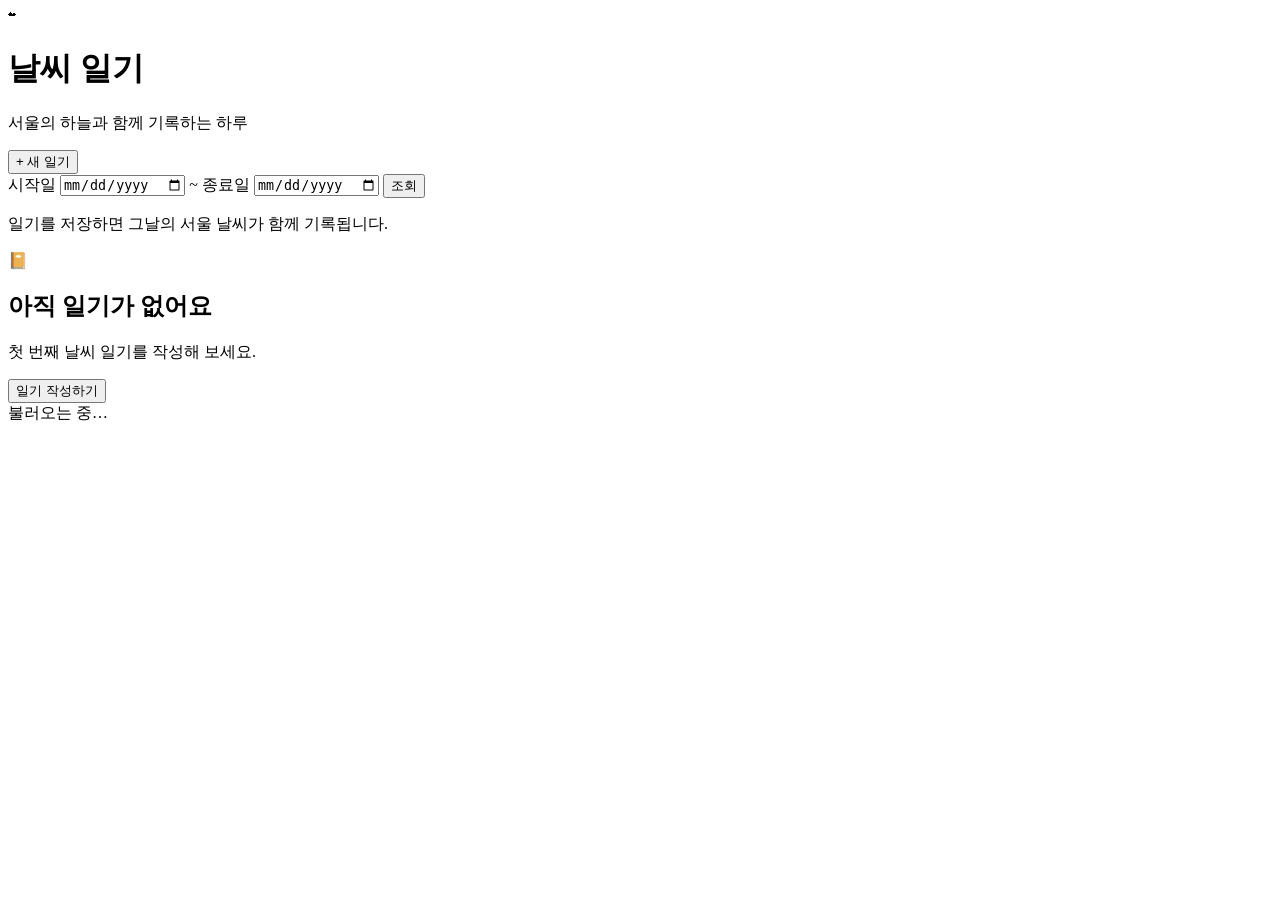
==== src/main/resources/static/index.html @ 0fc597ce "feat : 화면구성 - Cursor" ====
<!DOCTYPE html>
<html lang="ko">
<head>
    <meta charset="UTF-8">
    <meta name="viewport" content="width=device-width, initial-scale=1.0">
    <title>날씨 일기</title>
    <link rel="preconnect" href="https://fonts.googleapis.com">
    <link rel="preconnect" href="https://fonts.gstatic.com" crossorigin>
    <link href="https://fonts.googleapis.com/css2?family=Noto+Sans+KR:wght@400;500;600;700&display=swap" rel="stylesheet">
    <link rel="stylesheet" href="/css/style.css">
</head>
<body>
    <div class="sky-bg"></div>

    <header class="header">
        <div class="header-inner">
            <div class="brand">
                <span class="brand-icon" aria-hidden="true">☁</span>
                <div>
                    <h1>날씨 일기</h1>
                    <p class="subtitle">서울의 하늘과 함께 기록하는 하루</p>
                </div>
            </div>
            <button type="button" class="btn btn-primary" id="btnNewDiary">
                <span aria-hidden="true">+</span> 새 일기
            </button>
        </div>
    </header>

    <main class="main">
        <section class="toolbar">
            <div class="date-range">
                <label>
                    <span class="label-text">시작일</span>
                    <input type="date" id="startDate">
                </label>
                <span class="range-sep">~</span>
                <label>
                    <span class="label-text">종료일</span>
                    <input type="date" id="endDate">
                </label>
                <button type="button" class="btn btn-secondary" id="btnSearch">조회</button>
            </div>
            <p class="hint">일기를 저장하면 그날의 서울 날씨가 함께 기록됩니다.</p>
        </section>

        <section class="diary-list" id="diaryList" aria-live="polite"></section>

        <div class="empty-state hidden" id="emptyState">
            <div class="empty-icon" aria-hidden="true">📔</div>
            <h2>아직 일기가 없어요</h2>
            <p>첫 번째 날씨 일기를 작성해 보세요.</p>
            <button type="button" class="btn btn-primary" id="btnEmptyNew">일기 작성하기</button>
        </div>

        <div class="loading hidden" id="loading">
            <div class="spinner"></div>
            <span>불러오는 중…</span>
        </div>
    </main>

    <dialog class="modal" id="diaryModal">
        <form method="dialog" class="modal-content" id="diaryForm">
            <div class="modal-header">
                <h2 id="modalTitle">새 일기</h2>
                <button type="button" class="btn-icon" id="btnCloseModal" aria-label="닫기">&times;</button>
            </div>

            <div class="modal-body">
                <label class="field">
                    <span class="label-text">날짜</span>
                    <input type="date" id="diaryDate" required>
                </label>
                <label class="field">
                    <span class="label-text">일기</span>
                    <textarea id="diaryText" rows="6" placeholder="오늘 하루는 어땠나요?" required></textarea>
                </label>
                <p class="form-note" id="formNote">저장 시 현재 서울 날씨가 자동으로 함께 저장됩니다.</p>
            </div>

            <div class="modal-footer">
                <button type="button" class="btn btn-danger hidden" id="btnDelete">삭제</button>
                <div class="modal-actions">
                    <button type="button" class="btn btn-ghost" id="btnCancel">취소</button>
                    <button type="submit" class="btn btn-primary" id="btnSave">저장</button>
                </div>
            </div>
        </form>
    </dialog>

    <script src="/js/app.js"></script>
</body>
</html>
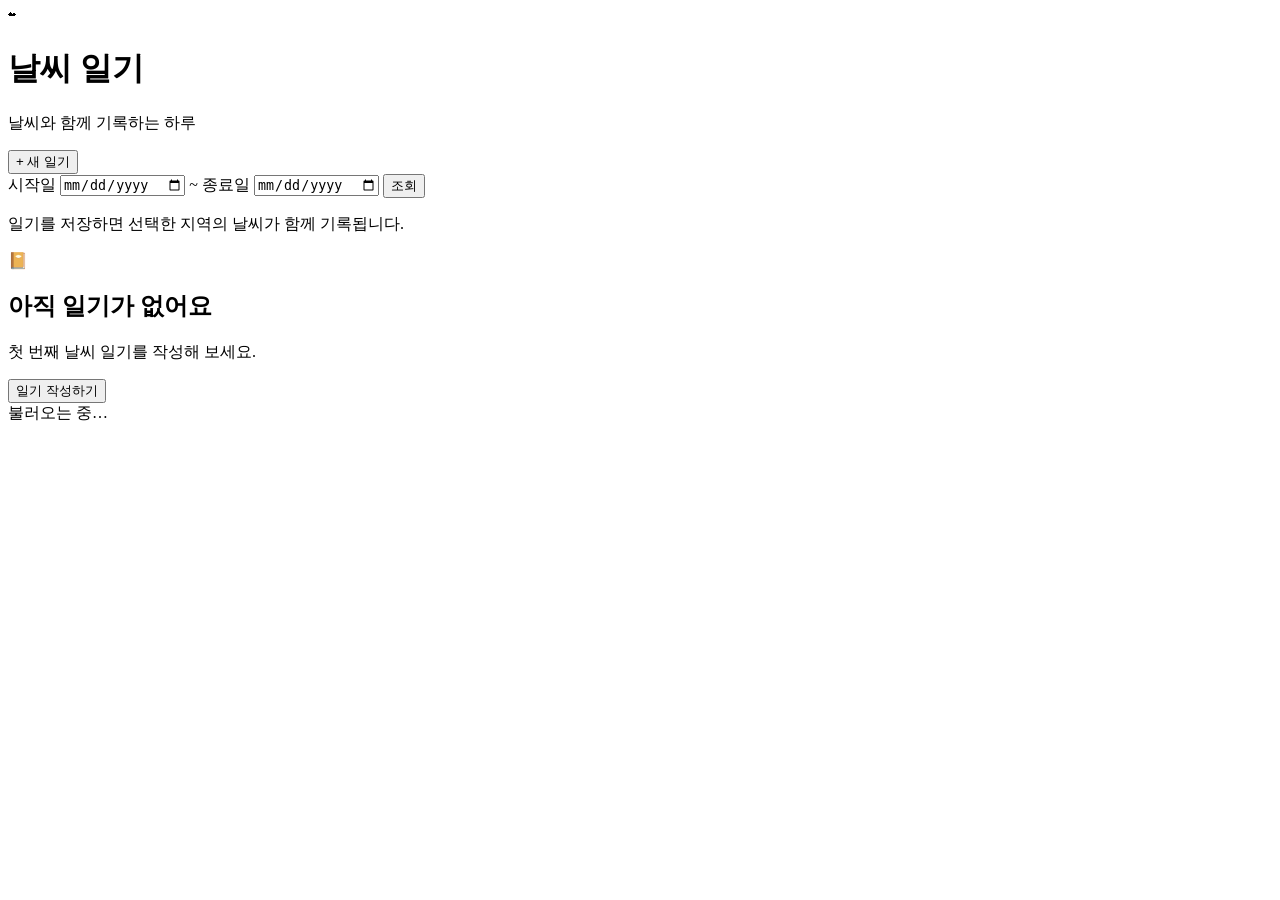
==== commit 10fa06a7: "feat : 지역저장 로직" ====
--- a/src/main/resources/static/index.html
+++ b/src/main/resources/static/index.html
@@ -18,7 +18,7 @@
                 <span class="brand-icon" aria-hidden="true">☁</span>
                 <div>
                     <h1>날씨 일기</h1>
-                    <p class="subtitle">서울의 하늘과 함께 기록하는 하루</p>
+                    <p class="subtitle" id="headerSubtitle">날씨와 함께 기록하는 하루</p>
                 </div>
             </div>
             <button type="button" class="btn btn-primary" id="btnNewDiary">
@@ -41,7 +41,7 @@
                 </label>
                 <button type="button" class="btn btn-secondary" id="btnSearch">조회</button>
             </div>
-            <p class="hint">일기를 저장하면 그날의 서울 날씨가 함께 기록됩니다.</p>
+            <p class="hint">일기를 저장하면 선택한 지역의 날씨가 함께 기록됩니다.</p>
         </section>
 
         <section class="diary-list" id="diaryList" aria-live="polite"></section>
@@ -67,15 +67,41 @@
             </div>
 
             <div class="modal-body">
-                <label class="field">
+                <div class="field">
                     <span class="label-text">날짜</span>
-                    <input type="date" id="diaryDate" required>
-                </label>
+                    <div class="calendar" id="diaryCalendar">
+                        <div class="calendar-header">
+                            <button type="button" class="btn-icon calendar-nav" id="btnCalPrev" aria-label="이전 달">&lsaquo;</button>
+                            <span class="calendar-title" id="calTitle"></span>
+                            <button type="button" class="btn-icon calendar-nav" id="btnCalNext" aria-label="다음 달">&rsaquo;</button>
+                        </div>
+                        <div class="calendar-weekdays" aria-hidden="true">
+                            <span>일</span><span>월</span><span>화</span><span>수</span><span>목</span><span>금</span><span>토</span>
+                        </div>
+                        <div class="calendar-grid" id="calendarGrid"></div>
+                        <p class="calendar-legend">
+                            <span class="legend-dot"></span>
+                            일기가 있는 날
+                        </p>
+                    </div>
+                    <input type="hidden" id="diaryDate" required>
+                </div>
+                <div class="field">
+                    <span class="label-text">지역</span>
+                    <div class="area-search-box">
+                        <div class="area-search-row">
+                            <input type="text" id="diaryAreaSearch" placeholder="지역 이름 입력 (예: Seoul)" autocomplete="off">
+                            <button type="button" class="btn btn-secondary" id="btnDiaryAreaSearch">검색</button>
+                        </div>
+                        <ul class="area-search-results hidden" id="diaryAreaResults"></ul>
+                    </div>
+                    <div class="diary-area-selected hidden" id="diaryAreaSelected"></div>
+                </div>
                 <label class="field">
                     <span class="label-text">일기</span>
                     <textarea id="diaryText" rows="6" placeholder="오늘 하루는 어땠나요?" required></textarea>
                 </label>
-                <p class="form-note" id="formNote">저장 시 현재 서울 날씨가 자동으로 함께 저장됩니다.</p>
+                <p class="form-note" id="formNote">지역을 선택하면 해당 지역의 날씨가 함께 저장됩니다.</p>
             </div>
 
             <div class="modal-footer">
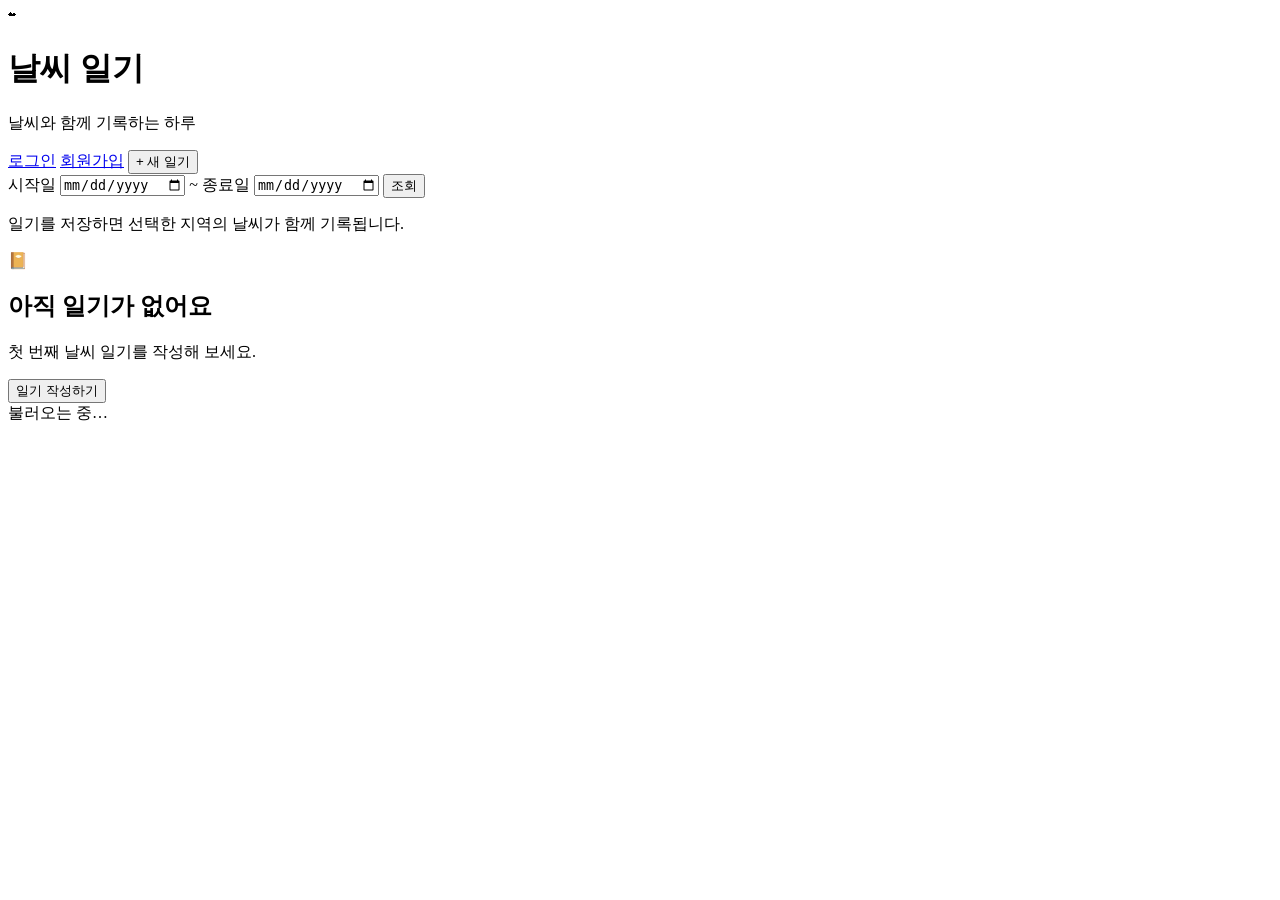
==== commit 91e24454: "feat : 회원가입" ====
--- a/src/main/resources/static/index.html
+++ b/src/main/resources/static/index.html
@@ -21,9 +21,13 @@
                     <p class="subtitle" id="headerSubtitle">날씨와 함께 기록하는 하루</p>
                 </div>
             </div>
-            <button type="button" class="btn btn-primary" id="btnNewDiary">
-                <span aria-hidden="true">+</span> 새 일기
-            </button>
+            <div class="header-actions">
+                <a href="/signin.html" class="btn btn-ghost">로그인</a>
+                <a href="/signup.html" class="btn btn-secondary">회원가입</a>
+                <button type="button" class="btn btn-primary" id="btnNewDiary">
+                    <span aria-hidden="true">+</span> 새 일기
+                </button>
+            </div>
         </div>
     </header>
 
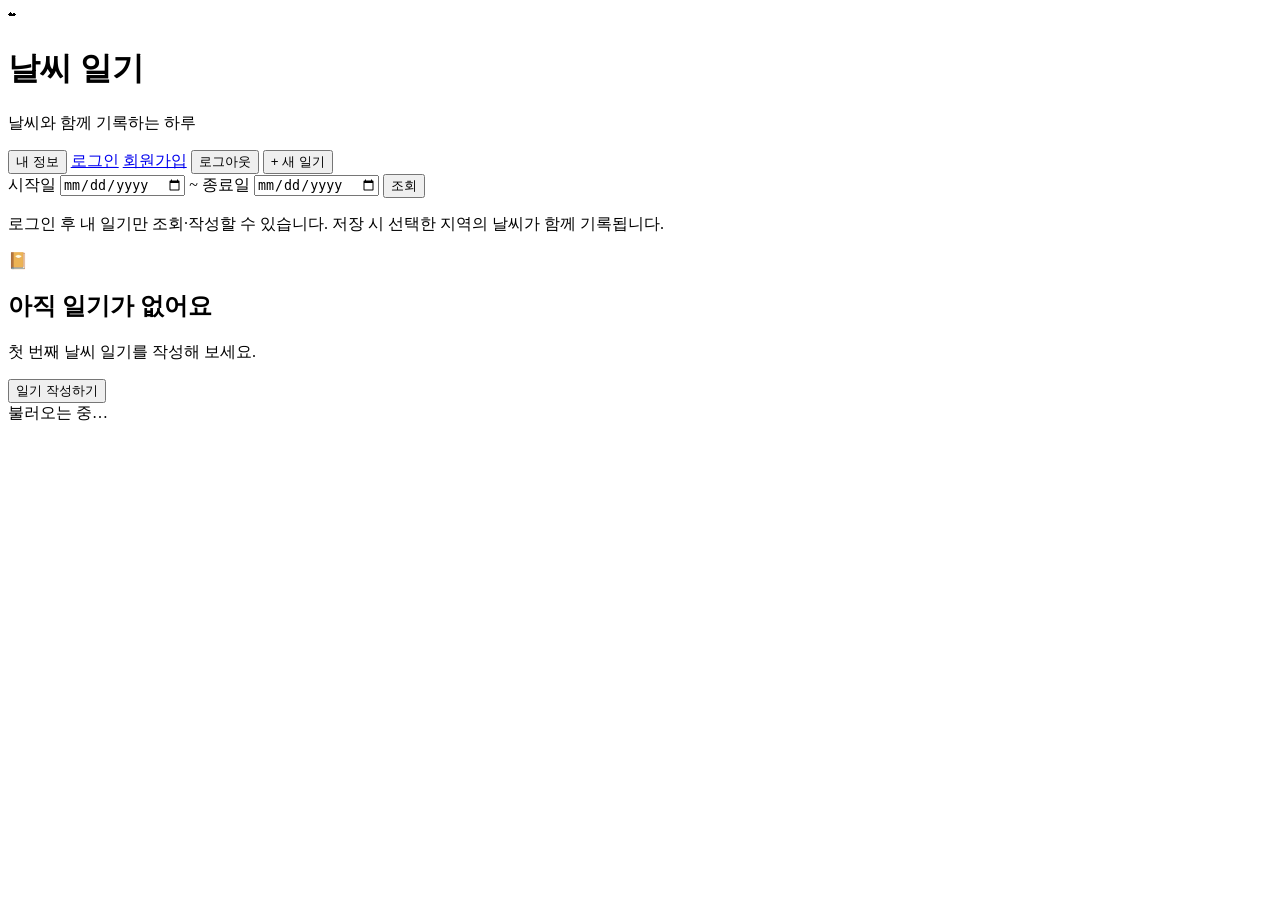
==== commit fce10dc8: "feat : 회원기능, 회원 지역추가, 회원 별 일기" ====
--- a/src/main/resources/static/index.html
+++ b/src/main/resources/static/index.html
@@ -21,9 +21,12 @@
                     <p class="subtitle" id="headerSubtitle">날씨와 함께 기록하는 하루</p>
                 </div>
             </div>
-            <div class="header-actions">
-                <a href="/signin.html" class="btn btn-ghost">로그인</a>
-                <a href="/signup.html" class="btn btn-secondary">회원가입</a>
+            <div class="header-actions" id="headerActions">
+                <span class="header-user hidden" id="headerUser"></span>
+                <button type="button" class="btn btn-ghost hidden" id="btnProfile">내 정보</button>
+                <a href="/signin.html" class="btn btn-ghost" id="btnLogin">로그인</a>
+                <a href="/signup.html" class="btn btn-secondary" id="btnSignup">회원가입</a>
+                <button type="button" class="btn btn-ghost hidden" id="btnLogout">로그아웃</button>
                 <button type="button" class="btn btn-primary" id="btnNewDiary">
                     <span aria-hidden="true">+</span> 새 일기
                 </button>
@@ -45,7 +48,7 @@
                 </label>
                 <button type="button" class="btn btn-secondary" id="btnSearch">조회</button>
             </div>
-            <p class="hint">일기를 저장하면 선택한 지역의 날씨가 함께 기록됩니다.</p>
+            <p class="hint">로그인 후 내 일기만 조회·작성할 수 있습니다. 저장 시 선택한 지역의 날씨가 함께 기록됩니다.</p>
         </section>
 
         <section class="diary-list" id="diaryList" aria-live="polite"></section>
@@ -118,6 +121,49 @@
         </form>
     </dialog>
 
+    <dialog class="modal" id="profileModal">
+        <form method="dialog" class="modal-content" id="profileForm">
+            <div class="modal-header">
+                <h2>내 정보</h2>
+                <button type="button" class="btn-icon" id="btnCloseProfile" aria-label="닫기">&times;</button>
+            </div>
+
+            <div class="modal-body">
+                <div class="profile-summary">
+                    <div class="profile-row">
+                        <span class="label-text">아이디</span>
+                        <strong id="profileUsername">-</strong>
+                    </div>
+                    <div class="profile-row">
+                        <span class="label-text">권한</span>
+                        <strong id="profileRoles">-</strong>
+                    </div>
+                </div>
+
+                <div class="field">
+                    <span class="label-text">기본 지역</span>
+                    <div class="area-search-box">
+                        <div class="area-search-row">
+                            <input type="text" id="profileAreaSearch" placeholder="지역 이름 입력 (예: Seoul)" autocomplete="off">
+                            <button type="button" class="btn btn-secondary" id="btnProfileAreaSearch">검색</button>
+                        </div>
+                        <ul class="area-search-results hidden" id="profileAreaResults"></ul>
+                    </div>
+                    <div class="diary-area-selected hidden" id="profileAreaSelected"></div>
+                    <p class="form-note">기본 지역은 일기 작성 시 자동으로 사용됩니다.</p>
+                </div>
+            </div>
+
+            <div class="modal-footer">
+                <div class="modal-actions">
+                    <button type="button" class="btn btn-ghost" id="btnCancelProfile">취소</button>
+                    <button type="submit" class="btn btn-primary" id="btnSaveProfile">저장</button>
+                </div>
+            </div>
+        </form>
+    </dialog>
+
+    <script src="/js/auth.js"></script>
     <script src="/js/app.js"></script>
 </body>
 </html>
